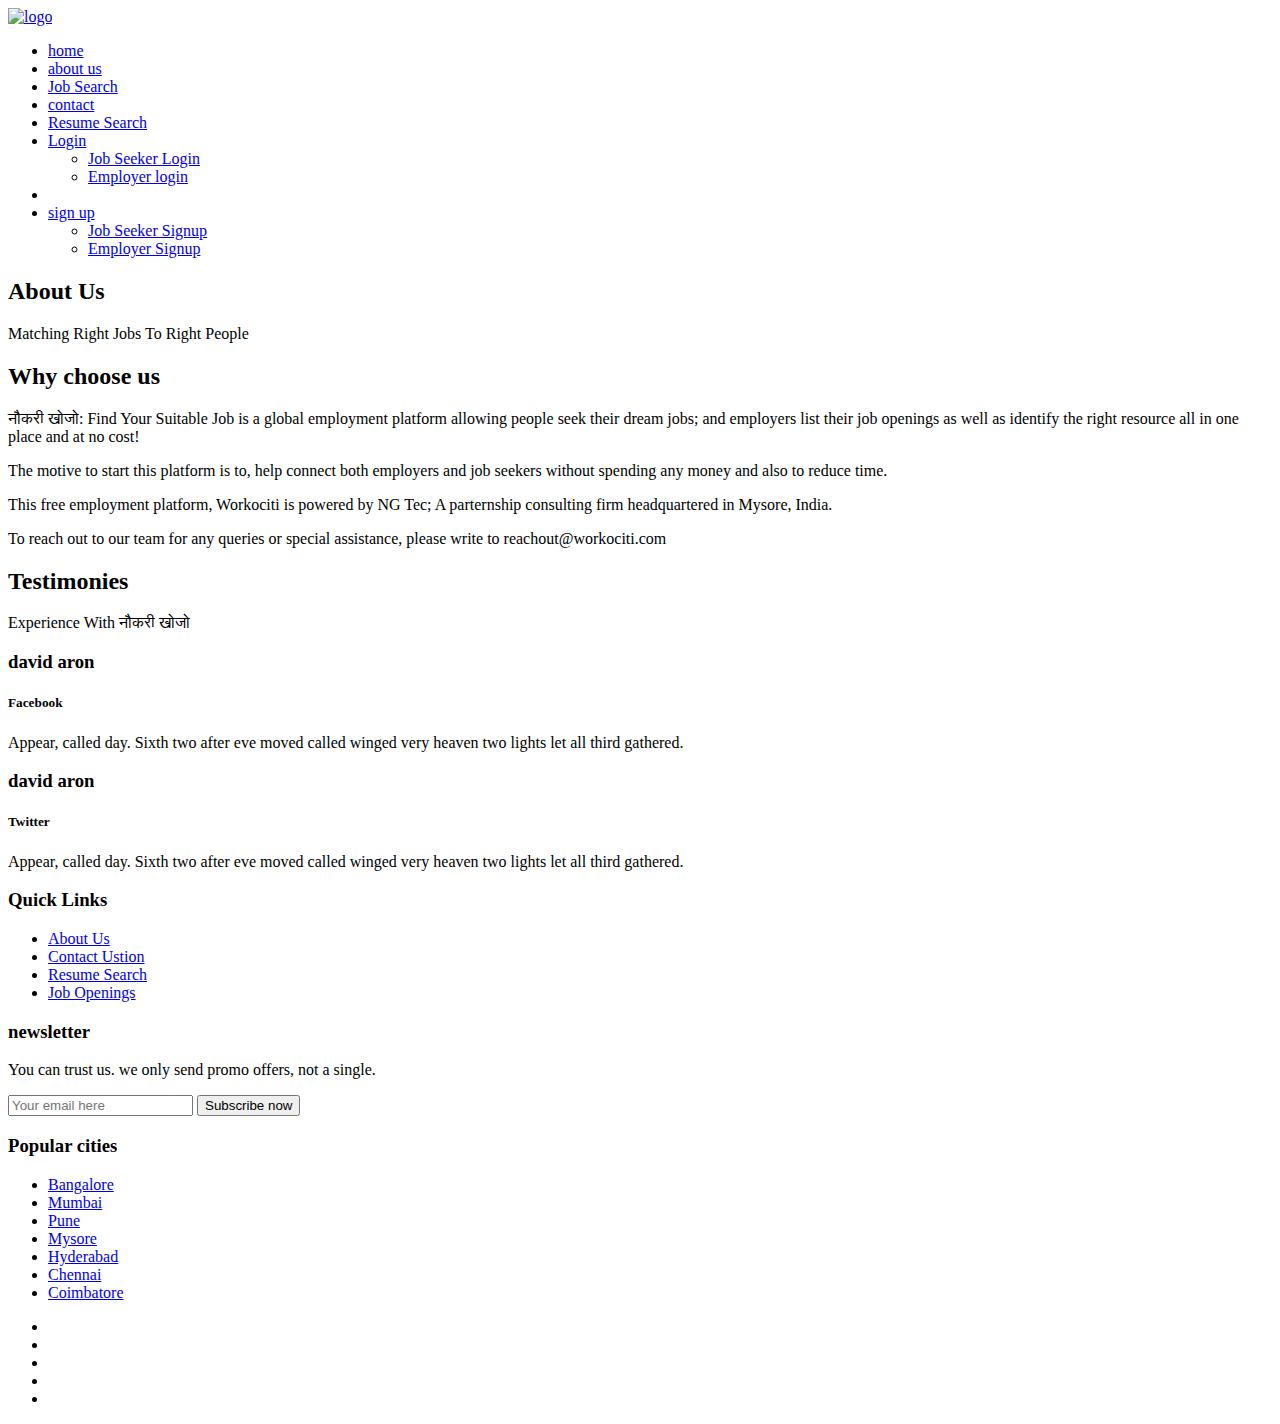
==== about.html @ 076b972a "Add files via upload" ====
<!DOCTYPE html>
<html lang="en">

<head>
  <!-- Required Meta Tags -->
  <meta charset="UTF-8">
  <meta name="viewport" content="width=device-width, initial-scale=1.0">
  <meta http-equiv="X-UA-Compatible" content="ie=edge">

  <!-- Page Title -->
  <title>About</title>

  <!-- Favicon -->
  <link rel="shortcut icon" href="assets/images/logo/icon.png" type="image/x-icon">

  <!-- CSS Files -->
  <!-- CSS Files -->
  <link rel="stylesheet" href="assets/css/animate-3.7.0.css">
  <link rel="stylesheet" href="assets/css/font-awesome-4.7.0.min.css">
  <link rel="stylesheet" href="assets/fonts/flat-icon/flaticon.css">
  <link rel="stylesheet" href="assets/css/bootstrap-4.1.3.min.css">
  <link rel="stylesheet" href="assets/css/owl-carousel.min.css">
  <link rel="stylesheet" href="assets/css/nice-select.css">
  <link rel="stylesheet" href="assets/css/style.css">
</head>

<body>
  <!-- Preloader Starts -->
  <div class="preloader">
    <div class="spinner"></div>
  </div>
  <!-- Preloader End -->

  <!-- Header Area Starts -->
  <header class="header-area single-page">
    <div class="header-top">
      <div class="container">
        <div class="row">
          <div class="col-lg-2">
            <div class="logo-area">
              <a href="index.html"><img src="assets/images/woc.png" alt="logo" style="width:230px!important;height:70px;margin-top:0px"></a>
            </div>
          </div>
          <div class="col-lg-10">
            <div class="custom-navbar">
              <span></span>
              <span></span>
              <span></span>
            </div>
            <div class="main-menu main-menu-light">
              <ul>
                <li class="active"><a href="index.html">home</a></li>
                <li><a href="about.html">about us</a></li>
                <li><a href="job-search.html">Job Search</a></li>
                <li><a href="contact-us.html">contact</a></li>
                <li><a href="resume-search.html">Resume Search</a>
                <li><a href="#">Login</a>
                  <ul class="sub-menu">
                    <li><a href="userlogin.html">Job Seeker Login</a></li>
                    <li><a href="recruiter_login.html">Employer login</a></li>
                  </ul>
                </li>
                <li class="menu-btn">
                <li><a href="#" class="template-btn">sign up</a>
                  <ul class="sub-menu">
                    <li><a href="user_signup.html">Job Seeker Signup</a></li>
                    <li><a href="recruiter_signup.html">Employer Signup</a></li>
                  </ul>
            </div>
          </div>
        </div>
      </div>
    </div>
    <div class="page-title text-center">
      <div class="container">
        <div class="row">
          <div class="col-md-6 offset-md-3">
            <h2>About Us</h2>
            <p>Matching Right Jobs To Right People</p>
          </div>
        </div>
      </div>
    </div>
  </header>
  <!-- Header Area End -->

  <!-- Feature Area Starts -->
  <section class="feature-area section-padding2">
    <div class="container">
      <div class="row">
        <div class="col-lg-12">
          <div class="section-top text-center">
            <h2>Why choose us</h2>
            <p>नौकरी खोजो: Find Your Suitable Job is a global employment platform allowing people seek their dream jobs; and employers list their job openings as well as identify the right resource all in one place and at no cost! </p>

            <p>The motive to start this platform is to, help connect both employers and job seekers without spending any money and also to reduce time.</p>

            <p>This free employment platform, Workociti is powered by NG Tec; A parternship consulting firm headquartered in Mysore, India.</p>

            <p>To reach out to our team for any queries or special assistance, please write to reachout@workociti.com
            </p>
          </div>
        </div>
      </div>
      
    </div>
  </section>
  <!-- Feature Area End -->


  

  <!-- Employee Area Starts -->
  <section class="employee-area section-padding">
    <div class="container">
      <div class="row">
        <div class="col-lg-12">
          <div class="section-top text-center">
            <h2>Testimonies</h2>
            <p>Experience With नौकरी खोजो </p>
          </div>
        </div>
      </div>
      <div class="row">
        <div class="col-lg-12">
          <div class="employee-slider owl-carousel">
            <div class="single-slide d-sm-flex">
              <div class="slide-img employee1">
                <div class="hover-state">
                  <div class="hover-text text-center">
                    <h3>david aron</h3>
                    <h5>Facebook</h5>
                  </div>
                </div>
              </div>
              <div class="slide-text align-self-center">
                <i class="fa fa-quote-left"></i>
                <p>Appear, called day. Sixth two after eve moved called winged very heaven two lights let all third gathered.</p>
              </div>
            </div>
            <div class="single-slide d-sm-flex">
              <div class="slide-img employee2">
                <div class="hover-state">
                  <div class="hover-text text-center">
                    <h3>david aron</h3>
                    <h5>Twitter</h5>
                  </div>
                </div>
              </div>
              <div class="slide-text align-self-center">
                <i class="fa fa-quote-left"></i>
                <p>Appear, called day. Sixth two after eve moved called winged very heaven two lights let all third gathered.</p>
              </div>
            </div>
          </div>
        </div>
      </div>
    </div>
  </section>
  <!-- Employee Area End -->


  <!-- Footer Area Starts -->
  <footer class="footer-area section-padding">
    <div class="footer-widget">
      <div class="container">
        <div class="row">
          <div class="col-xl-2 col-lg-3">
            <div class="single-widget-home mb-5 mb-lg-0">
              <h3 class="mb-4">Quick Links</h3>
              <ul>
                <li class="mb-2"><a href="#">About Us</a></li>
                <li class="mb-2"><a href="#">Contact Ustion</a></li>
                <li class="mb-2"><a href="#">Resume Search</a></li>
                <li><a href="#">Job Openings</a></li>
              </ul>
            </div>
          </div>
          <div class="col-xl-5 offset-xl-1 col-lg-6">
            <div class="single-widget-home mb-5 mb-lg-0">
              <h3 class="mb-4">newsletter</h3>
              <p class="mb-4">You can trust us. we only send promo offers, not a single.</p>
              <form action="#">
                <input type="email" placeholder="Your email here" onfocus="this.placeholder = ''" onblur="this.placeholder = 'Your email here'" required>
                <button type="submit" class="template-btn">Subscribe now</button>
              </form>
            </div>
          </div>
          
          <div class="col-xl-3 offset-xl-1 col-lg-3">
            <div class="single-widget-home mb-5 mb-lg-0">
              <h3 class="mb-4">Popular cities</h3>
              <ul>
                <li class="mb-2"><a href="#">Bangalore </a></li>
                <li class="mb-2"><a href="#">Mumbai</a></li>
                <li class="mb-2"><a href="#">Pune</a></li>
                <li class="mb-2"><a href="#">Mysore</a></li>
                <li class="mb-2"><a href="#">Hyderabad</a></li>
                <li class="mb-2"><a href="#">Chennai</a></li>
                <li class="mb-2"><a href="#">Coimbatore</a></li>

              </ul>
            </div>
          </div>
        </div>
      </div>
    </div>
    <div class="footer-copyright">
      <div class="container">
        <div class="row">
          <div class="col-lg-8 col-md-6">


          </div>
          <div class="col-lg-4 col-md-6">
            <div class="social-icons">
              <ul>
                <li><a href="https://www.facebook.com" target="_blank"><i class="fa fa-facebook"></i></a></li>
                <li><a href="https://www.linkedin.com/" target="_blank"><i class="fa fa-linkedin"></i></a></li>
                <li><a href="#"><i class="fa fa-twitter"></i></a></li>
                <li><a href="#"><i class="fa fa-instagram"></i></a></li>
                <li><a href="#"><i class="fa fa-arrow-up"></i></a></li>

              </ul>
            </div>
          </div>
        </div>
      </div>
    </div>
  </footer>
  <!-- Footer Area End -->


  <!-- Javascript -->
  <script src="assets/js/vendor/jquery-2.2.4.min.js"></script>
  <script src="assets/js/vendor/bootstrap-4.1.3.min.js"></script>
  <script src="assets/js/vendor/wow.min.js"></script>
  <script src="assets/js/vendor/owl-carousel.min.js"></script>
  <script src="assets/js/vendor/jquery.nice-select.min.js"></script>
  <script src="assets/js/vendor/ion.rangeSlider.js"></script>
  <script src="assets/js/main.js"></script>
</body>

</html>
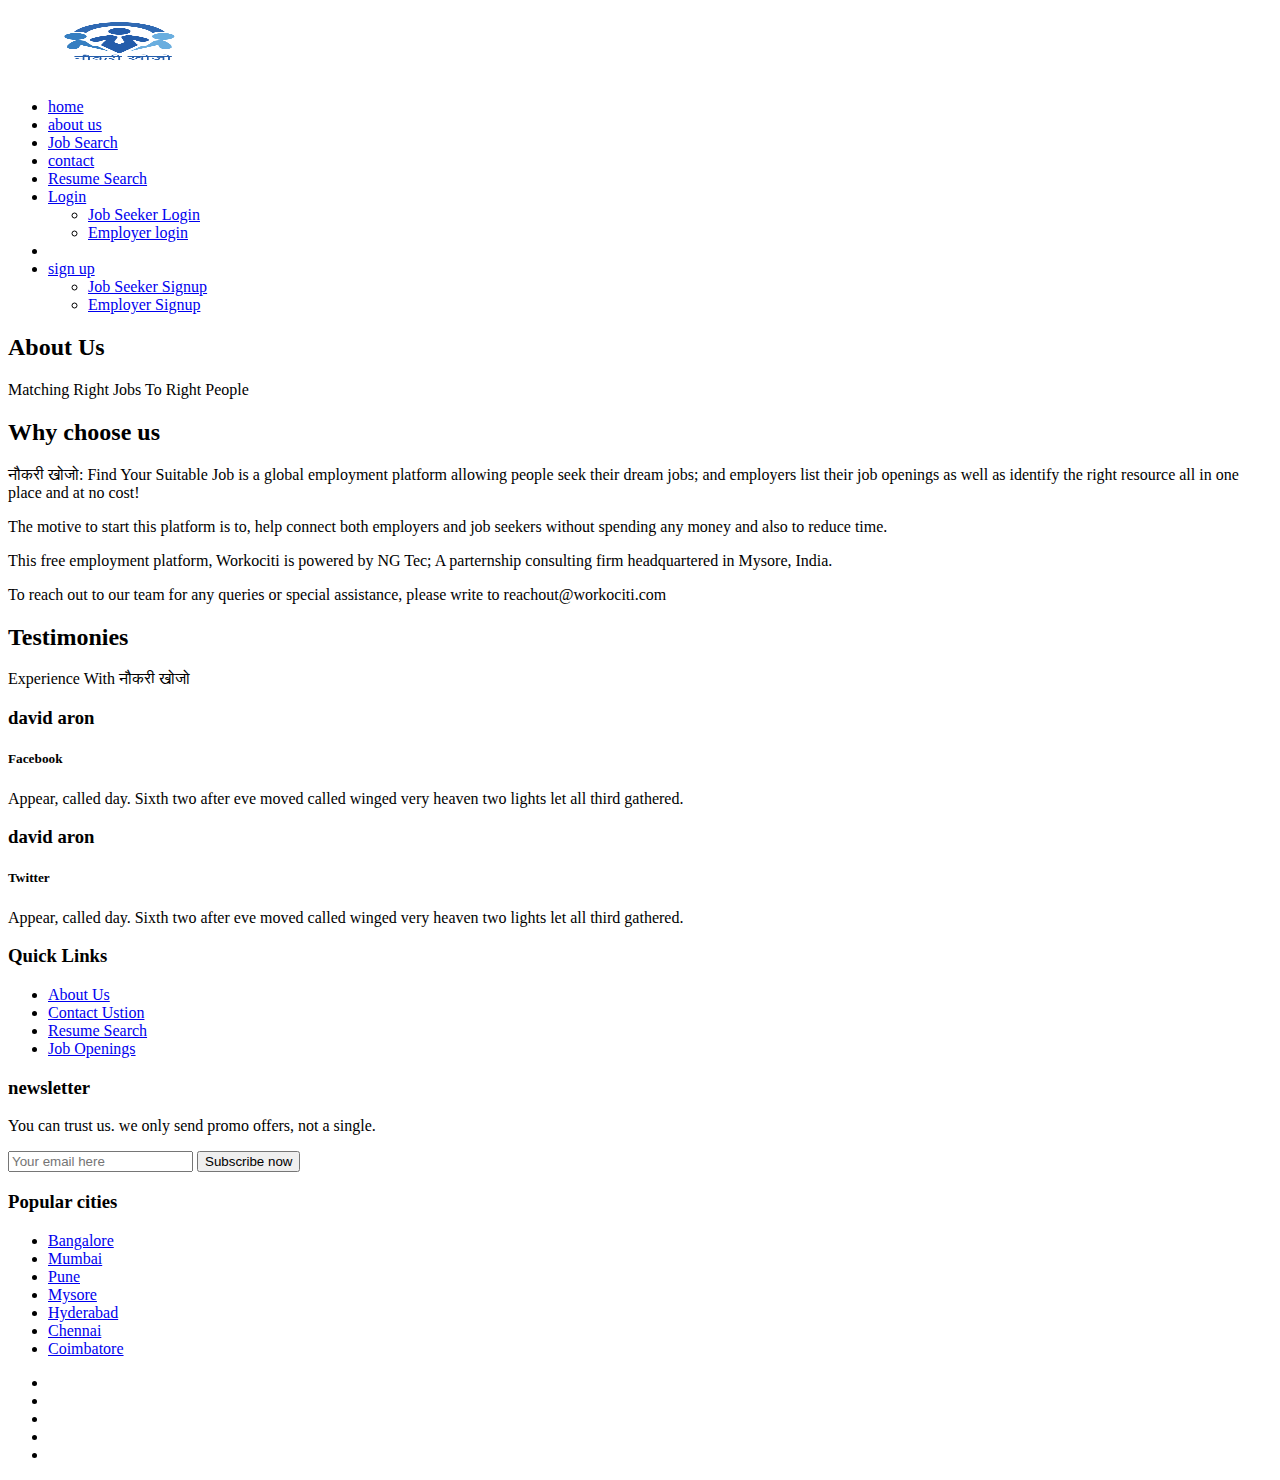
==== commit 8befdcfd: "about.html" ====
--- a/about.html
+++ b/about.html
@@ -38,7 +38,7 @@
         <div class="row">
           <div class="col-lg-2">
             <div class="logo-area">
-              <a href="index.html"><img src="assets/images/woc.png" alt="logo" style="width:230px!important;height:70px;margin-top:0px"></a>
+              <a href="index.html"><img src="नौकरी खोजो.png" alt="logo" style="width:230px!important;height:70px;margin-top:0px"></a>
             </div>
           </div>
           <div class="col-lg-10">
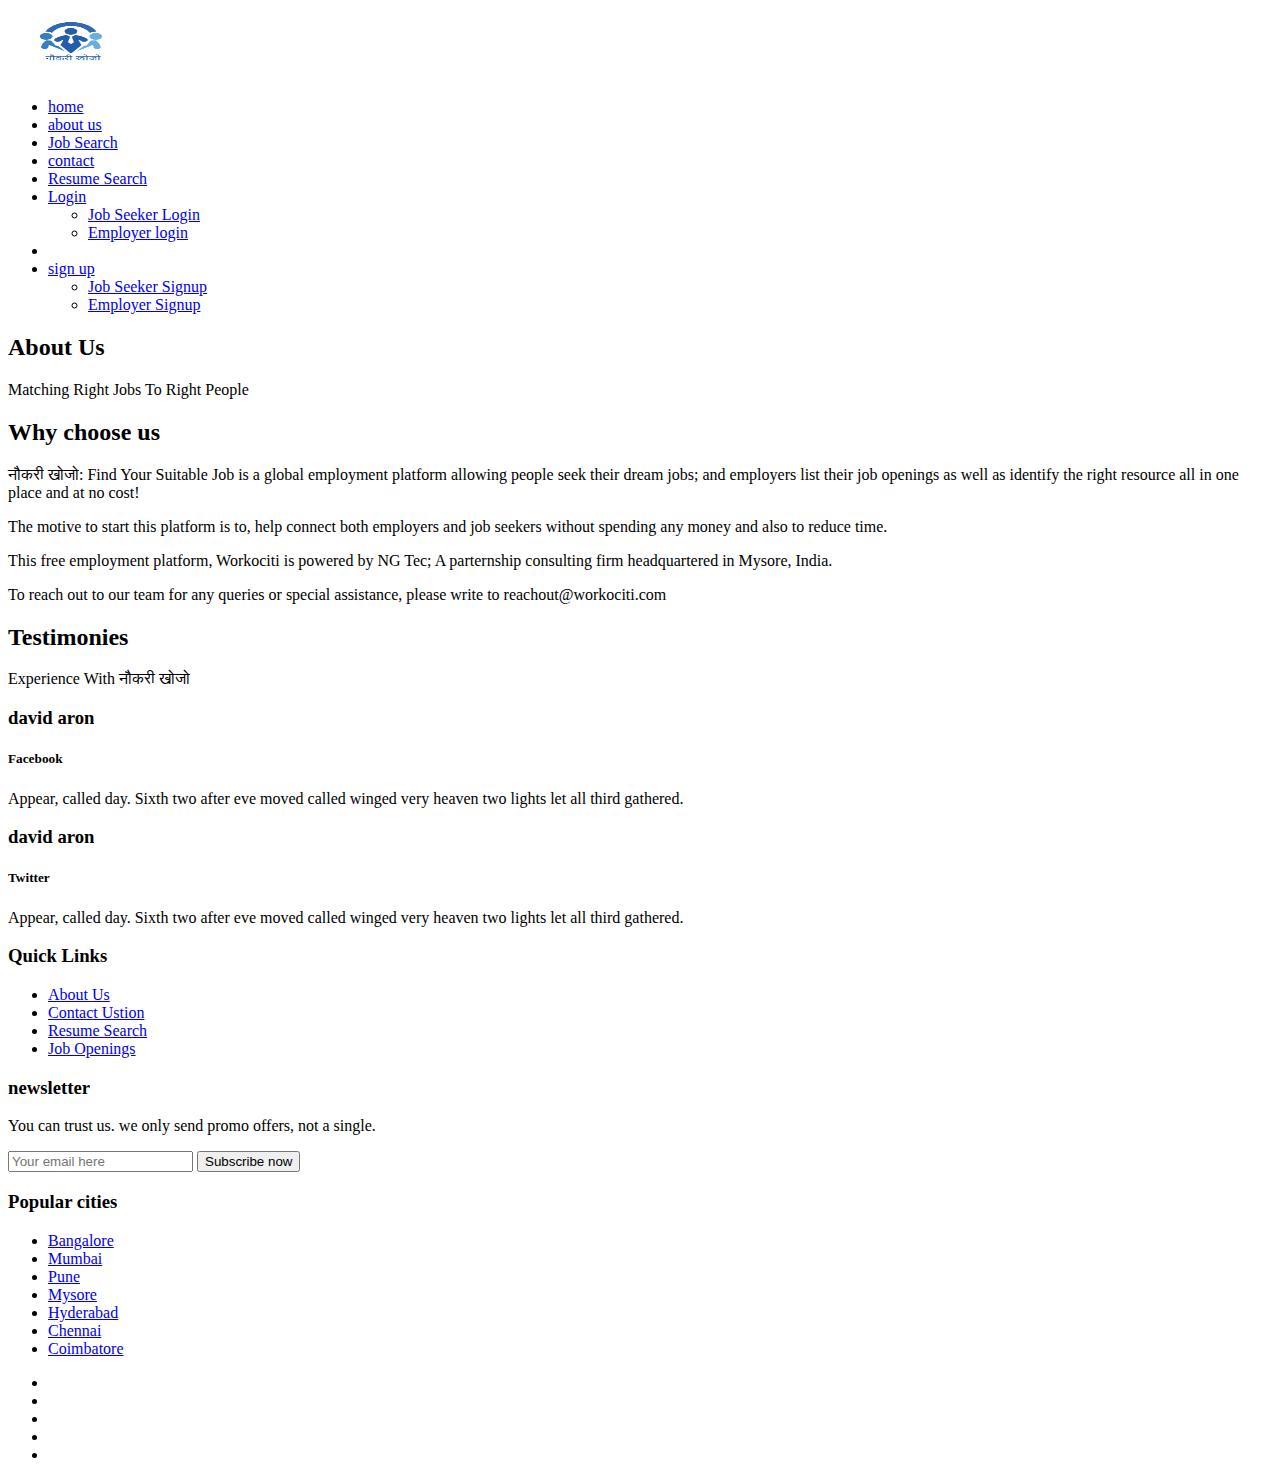
==== commit 20646be9: "about.html" ====
--- a/about.html
+++ b/about.html
@@ -38,7 +38,7 @@
         <div class="row">
           <div class="col-lg-2">
             <div class="logo-area">
-              <a href="index.html"><img src="नौकरी खोजो.png" alt="logo" style="width:230px!important;height:70px;margin-top:0px"></a>
+              <a href="index.html"><img src="नौकरी खोजो.png" alt="logo" style="width:130px!important;height:70px;margin-top:0px"></a>
             </div>
           </div>
           <div class="col-lg-10">
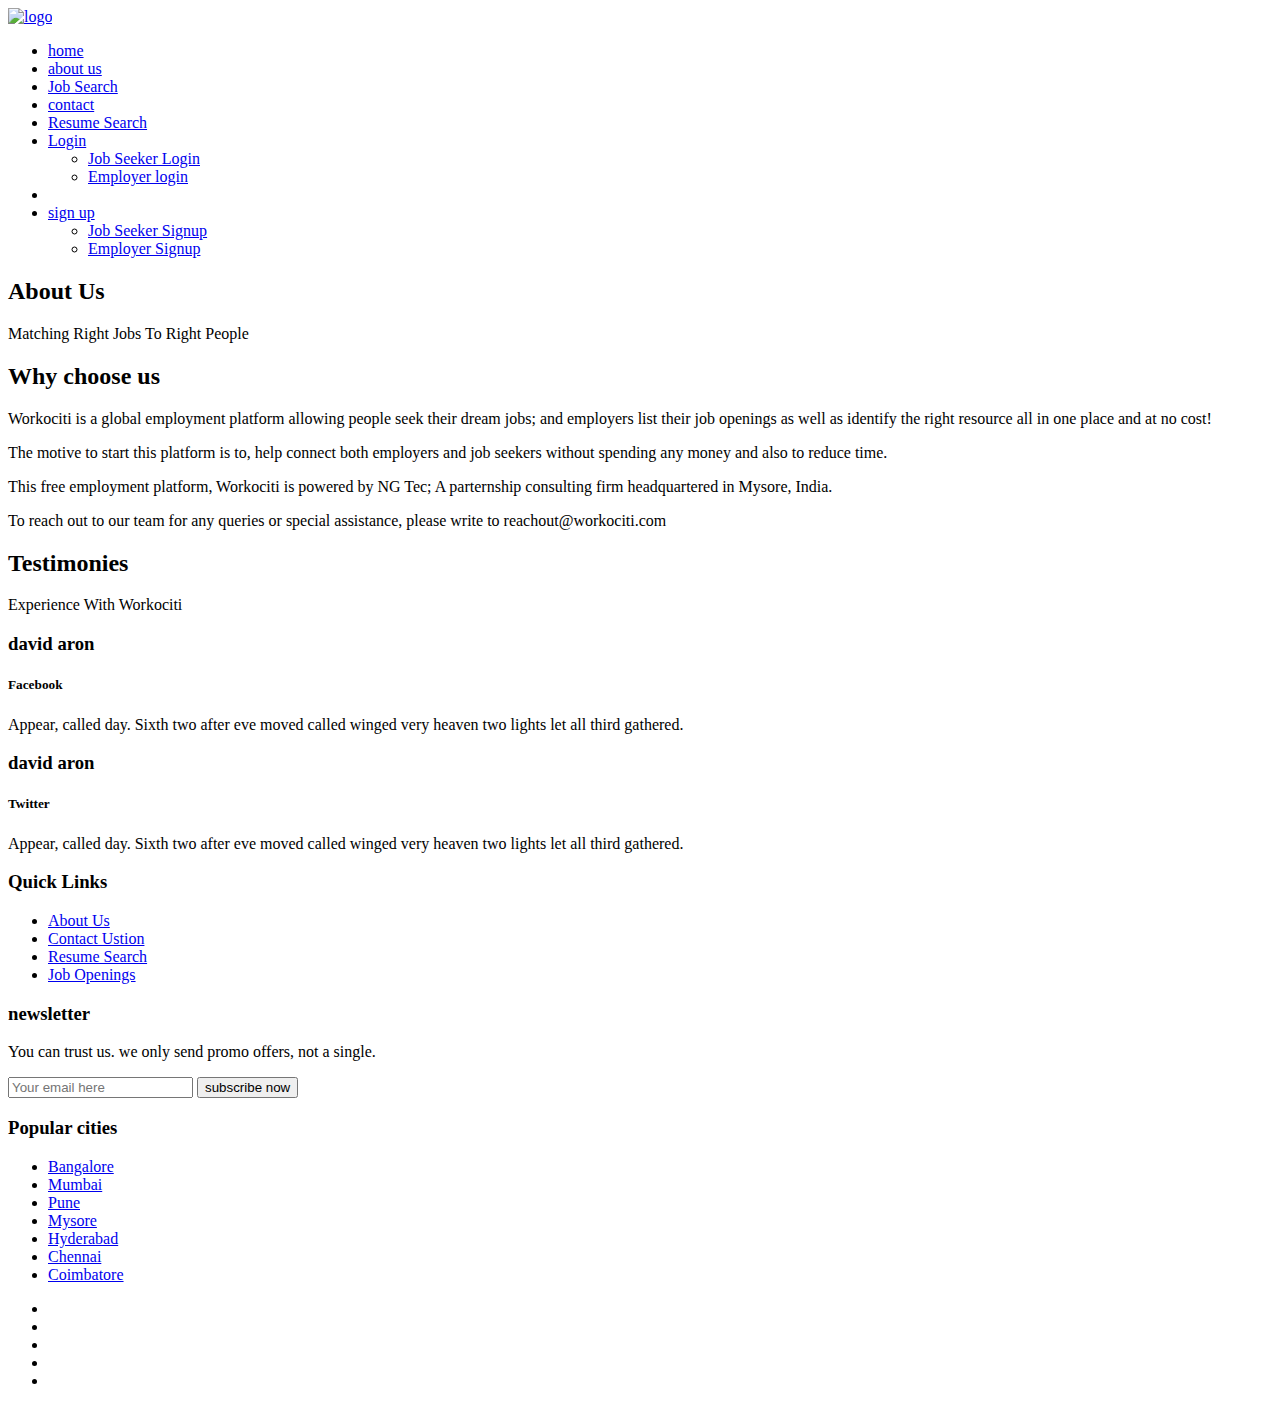
==== commit b2de19b0: "about.html" ====
--- a/about.html
+++ b/about.html
@@ -38,7 +38,7 @@
         <div class="row">
           <div class="col-lg-2">
             <div class="logo-area">
-              <a href="index.html"><img src="नौकरी खोजो.png" alt="logo" style="width:130px!important;height:70px;margin-top:0px"></a>
+              <a href="index.html"><img src="Naukari.png" alt="logo" style="width:130px!important;height:70px;margin-top:0px"></a>
             </div>
           </div>
           <div class="col-lg-10">
@@ -91,7 +91,7 @@
         <div class="col-lg-12">
           <div class="section-top text-center">
             <h2>Why choose us</h2>
-            <p>नौकरी खोजो: Find Your Suitable Job is a global employment platform allowing people seek their dream jobs; and employers list their job openings as well as identify the right resource all in one place and at no cost! </p>
+            <p>Workociti is a global employment platform allowing people seek their dream jobs; and employers list their job openings as well as identify the right resource all in one place and at no cost! </p>
 
             <p>The motive to start this platform is to, help connect both employers and job seekers without spending any money and also to reduce time.</p>
 
@@ -117,7 +117,7 @@
         <div class="col-lg-12">
           <div class="section-top text-center">
             <h2>Testimonies</h2>
-            <p>Experience With नौकरी खोजो </p>
+            <p>Experience With Workociti</p>
           </div>
         </div>
       </div>
@@ -182,7 +182,7 @@
               <p class="mb-4">You can trust us. we only send promo offers, not a single.</p>
               <form action="#">
                 <input type="email" placeholder="Your email here" onfocus="this.placeholder = ''" onblur="this.placeholder = 'Your email here'" required>
-                <button type="submit" class="template-btn">Subscribe now</button>
+                <button type="submit" class="template-btn">subscribe now</button>
               </form>
             </div>
           </div>
@@ -215,8 +215,8 @@
           <div class="col-lg-4 col-md-6">
             <div class="social-icons">
               <ul>
-                <li><a href="https://www.facebook.com" target="_blank"><i class="fa fa-facebook"></i></a></li>
-                <li><a href="https://www.linkedin.com/" target="_blank"><i class="fa fa-linkedin"></i></a></li>
+                <li><a href="https://www.facebook.com/Workociti.Ind/" target="_blank"><i class="fa fa-facebook"></i></a></li>
+                <li><a href="https://www.linkedin.com/company/workociti/" target="_blank"><i class="fa fa-linkedin"></i></a></li>
                 <li><a href="#"><i class="fa fa-twitter"></i></a></li>
                 <li><a href="#"><i class="fa fa-instagram"></i></a></li>
                 <li><a href="#"><i class="fa fa-arrow-up"></i></a></li>
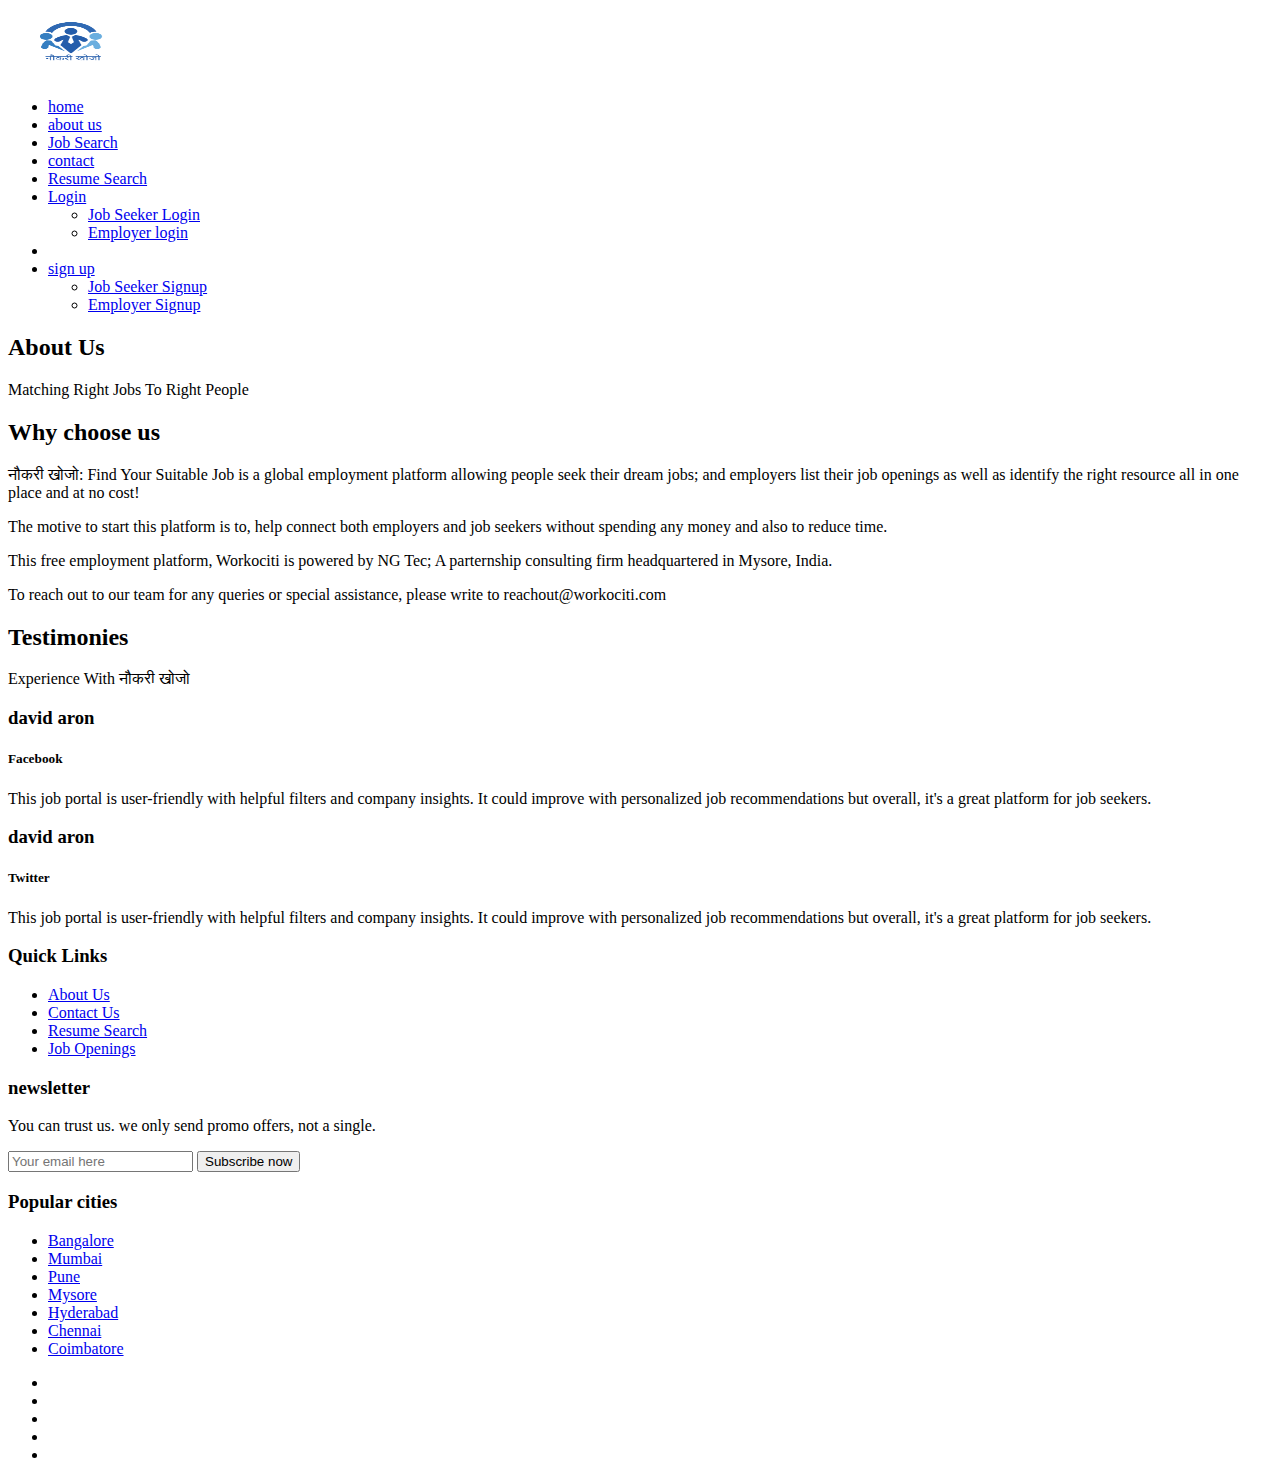
==== commit 84d8717f: "Add files via upload" ====
--- a/about.html
+++ b/about.html
@@ -91,7 +91,7 @@
         <div class="col-lg-12">
           <div class="section-top text-center">
             <h2>Why choose us</h2>
-            <p>Workociti is a global employment platform allowing people seek their dream jobs; and employers list their job openings as well as identify the right resource all in one place and at no cost! </p>
+            <p>नौकरी खोजो: Find Your Suitable Job is a global employment platform allowing people seek their dream jobs; and employers list their job openings as well as identify the right resource all in one place and at no cost! </p>
 
             <p>The motive to start this platform is to, help connect both employers and job seekers without spending any money and also to reduce time.</p>
 
@@ -117,7 +117,7 @@
         <div class="col-lg-12">
           <div class="section-top text-center">
             <h2>Testimonies</h2>
-            <p>Experience With Workociti</p>
+            <p>Experience With नौकरी खोजो </p>
           </div>
         </div>
       </div>
@@ -135,7 +135,7 @@
               </div>
               <div class="slide-text align-self-center">
                 <i class="fa fa-quote-left"></i>
-                <p>Appear, called day. Sixth two after eve moved called winged very heaven two lights let all third gathered.</p>
+                <p>This job portal is user-friendly with helpful filters and company insights. It could improve with personalized job recommendations but overall, it's a great platform for job seekers.</p>
               </div>
             </div>
             <div class="single-slide d-sm-flex">
@@ -149,7 +149,7 @@
               </div>
               <div class="slide-text align-self-center">
                 <i class="fa fa-quote-left"></i>
-                <p>Appear, called day. Sixth two after eve moved called winged very heaven two lights let all third gathered.</p>
+                <p>This job portal is user-friendly with helpful filters and company insights. It could improve with personalized job recommendations but overall, it's a great platform for job seekers.</p>
               </div>
             </div>
           </div>
@@ -170,7 +170,7 @@
               <h3 class="mb-4">Quick Links</h3>
               <ul>
                 <li class="mb-2"><a href="#">About Us</a></li>
-                <li class="mb-2"><a href="#">Contact Ustion</a></li>
+                <li class="mb-2"><a href="#">Contact Us</a></li>
                 <li class="mb-2"><a href="#">Resume Search</a></li>
                 <li><a href="#">Job Openings</a></li>
               </ul>
@@ -182,7 +182,7 @@
               <p class="mb-4">You can trust us. we only send promo offers, not a single.</p>
               <form action="#">
                 <input type="email" placeholder="Your email here" onfocus="this.placeholder = ''" onblur="this.placeholder = 'Your email here'" required>
-                <button type="submit" class="template-btn">subscribe now</button>
+                <button type="submit" class="template-btn">Subscribe now</button>
               </form>
             </div>
           </div>
@@ -215,8 +215,8 @@
           <div class="col-lg-4 col-md-6">
             <div class="social-icons">
               <ul>
-                <li><a href="https://www.facebook.com/Workociti.Ind/" target="_blank"><i class="fa fa-facebook"></i></a></li>
-                <li><a href="https://www.linkedin.com/company/workociti/" target="_blank"><i class="fa fa-linkedin"></i></a></li>
+                <li><a href="https://www.facebook.com" target="_blank"><i class="fa fa-facebook"></i></a></li>
+                <li><a href="https://www.linkedin.com/" target="_blank"><i class="fa fa-linkedin"></i></a></li>
                 <li><a href="#"><i class="fa fa-twitter"></i></a></li>
                 <li><a href="#"><i class="fa fa-instagram"></i></a></li>
                 <li><a href="#"><i class="fa fa-arrow-up"></i></a></li>
